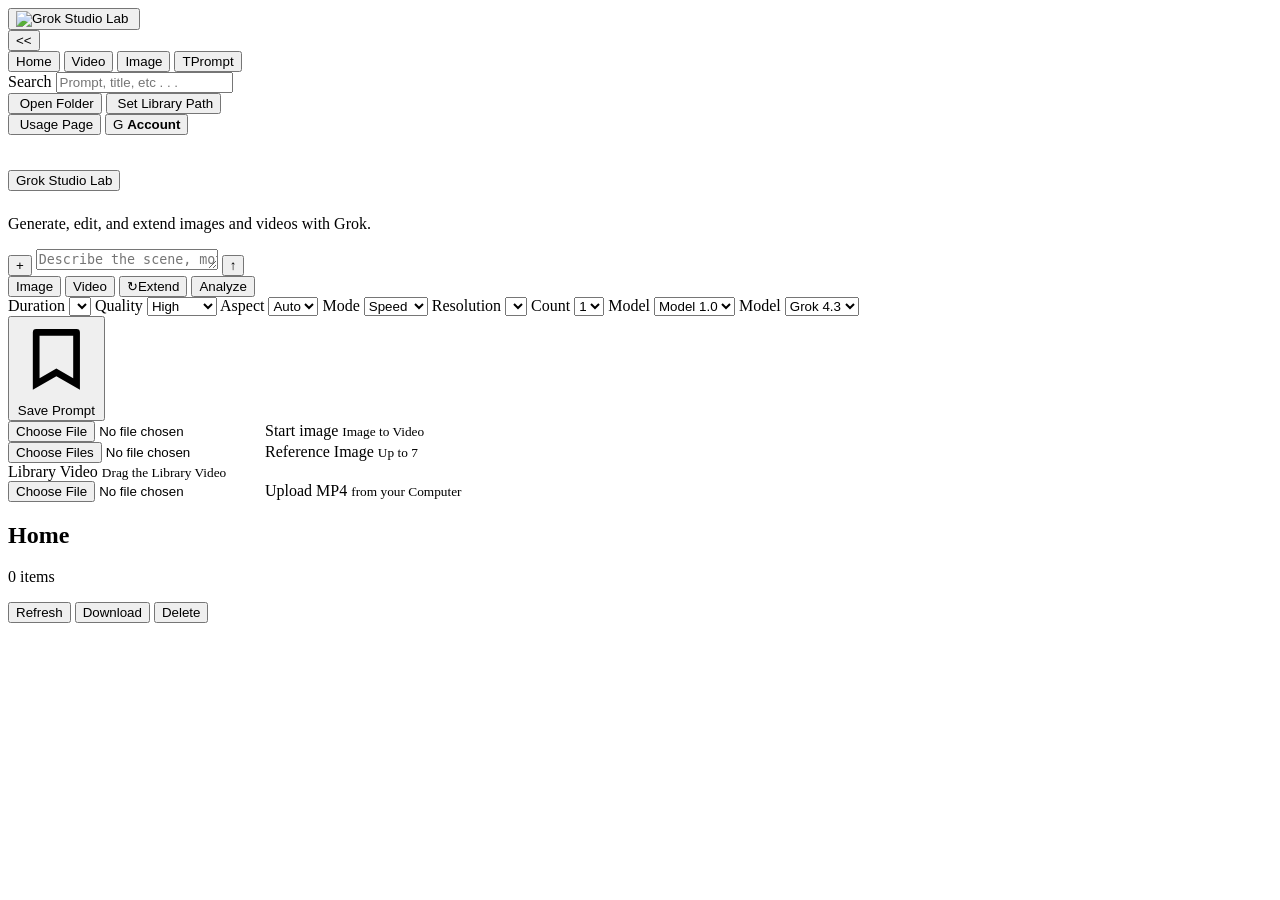
==== studio_static/index.html @ c8d24163 "Release Grok Studio Lab V5 for Windows" ====
<!doctype html>
<html lang="en">
  <head>
    <meta charset="utf-8" />
    <meta name="viewport" content="width=device-width, initial-scale=1" />
    <title>Grok Studio Lab</title>
    <link rel="stylesheet" href="/assets/app.css?v=lab-v5-20260615-01" />
  </head>
  <body>
    <button id="sidebarOpenBtn" class="sidebar-open" data-symbol="&gt;&gt;" hidden aria-label="Open sidebar">&gt;&gt;</button>
    <div class="app-shell" id="appShell">
      <aside class="sidebar">
        <div class="sidebar-head">
          <div class="brand">
            <button id="brandHomeBtn" class="brand-home-button" type="button" aria-label="Go to Home">
              <img class="brand-icon" src="/assets/GrokStudioProIcon.png" alt="Grok Studio Lab" />
              <img class="brand-icon brand-icon-accent" src="/assets/GrokStudioProIconAccent.png" alt="" />
            </button>
          </div>
          <button id="sidebarCloseBtn" class="ghost-button sidebar-close" data-symbol="&lt;&lt;" aria-label="Hide sidebar">&lt;&lt;</button>
        </div>

        <nav class="nav-stack" aria-label="Library filters">
          <button class="nav-item active" data-filter="all"><img src="/assets/icons/imagine/home.svg" alt="" /><span>Home</span></button>
          <button class="nav-item" data-filter="video"><img src="/assets/icons/imagine/video.svg" alt="" /><span>Video</span></button>
          <button class="nav-item" data-filter="image"><img src="/assets/icons/imagine/image.svg" alt="" /><span>Image</span></button>
          <button class="nav-item" data-filter="prompt"><span class="nav-icon">T</span><span>Prompt</span></button>
          <div class="sidebar-block">
            <label for="searchInput" class="nav-item sidebar-search-label"><img src="/assets/icons/imagine/search.svg" alt="" /><span>Search</span></label>
            <input id="searchInput" type="search" placeholder="Prompt, title, etc . . ." />
          </div>
        </nav>

        <section class="account-card" aria-label="Account">
          <div class="sidebar-library-actions">
            <button id="libraryFolderBtn" class="nav-item open-folder-button" type="button">
              <img src="/assets/icons/imagine/folder-open.svg" alt="" />
              <span>Open Folder</span>
            </button>
            <button id="setLibraryPathBtn" class="nav-item set-library-path-button" type="button">
              <img src="/assets/icons/imagine/map-pin.svg" alt="" />
              <span>Set Library Path</span>
            </button>
          </div>
          <button id="usagePageBtn" class="usage-page-button" type="button">
            <img src="/assets/icons/imagine/usage.svg" alt="" />
            <span>Usage Page</span>
          </button>
          <button id="accountButton" class="account-button" type="button">
            <span class="account-avatar" aria-hidden="true">G</span>
            <span class="account-copy">
              <strong id="accountEmail">Account</strong>
            </span>
          </button>
        </section>

      </aside>

      <main class="workspace">
        <header class="topbar">
          <div class="topbar-copy">
            <h1><button id="titleHomeBtn" class="title-home-button" type="button">Grok Studio Lab</button></h1>
            <p>Generate, edit, and extend images and videos with Grok.</p>
          </div>
        </header>

        <div id="selectionBar" class="selection-bar" hidden>
          <strong id="selectionCount">Selected: 0</strong>
          <button id="selectionDownloadBtn" class="ghost-button" type="button">Download</button>
          <button id="selectionDeleteBtn" class="ghost-button danger-button" type="button">Delete</button>
          <button id="selectionClearBtn" class="ghost-button" type="button" aria-label="Clear selection">x</button>
        </div>

        <section id="detailScreen" class="detail-screen" hidden aria-label="Media detail"></section>

        <section class="composer lab-composer" aria-label="Create media">
          <div id="attachmentTray" class="attachment-tray" hidden>
            <label class="attachment-upload-card" id="imageSourceDrop">
              <input id="imageFiles" type="file" accept="image/*" multiple />
              <img src="/assets/icons/imagine/upload-plus.svg" alt="" />
              <span><strong>Image</strong><small>Upload or Drop</small></span>
            </label>
            <div id="uploadHistoryStrip" class="upload-history-strip"></div>
            <div id="imageFileNames" class="file-list source-image-list composer-attached-list"></div>
          </div>

          <div class="composer-plus-row">
            <button id="composerAttachBtn" class="composer-plus" type="button" aria-label="Attach media">+</button>
            <textarea id="promptInput" rows="1" wrap="off" placeholder="Describe the scene, motion, edit, or continuation..."></textarea>
            <button id="submitBtn" class="composer-send" type="button" aria-label="Generate">↑</button>
          </div>

          <div class="composer-options-row">
            <div class="composer-mode-controls">
              <div class="tabs" role="tablist" aria-label="Mode">
                <button class="tab active" data-mode="image" role="tab"><img src="/assets/icons/imagine/image.svg" alt="" />Image</button>
                <button class="tab" data-mode="video" role="tab"><img src="/assets/icons/imagine/video.svg" alt="" />Video</button>
                <button class="tab" data-mode="extend" role="tab"><span class="tab-icon" aria-hidden="true">↻</span>Extend</button>
                <button class="tab" data-mode="analyze" role="tab"><img src="/assets/icons/imagine/search.svg" alt="" />Analyze</button>
              </div>
              <div class="controls-grid">
                <label id="durationControl">
                  <span class="control-name">Duration</span>
                  <select id="durationInput"></select>
                </label>
                <label id="trimQualityControl">
                  <span class="control-name">Quality</span>
                  <select id="trimQualityInput">
                    <option value="high" selected>High</option>
                    <option value="medium">Medium</option>
                    <option value="low">Low</option>
                  </select>
                </label>
                <label id="ratioControl">
                  <span class="control-name">Aspect</span>
                  <select id="aspectInput">
                    <option value="">Auto</option>
                    <option>1:1</option>
                    <option>16:9</option>
                    <option>9:16</option>
                    <option>3:2</option>
                    <option>2:3</option>
                    <option>4:3</option>
                    <option>3:4</option>
                  </select>
                </label>
                <label id="imageModelControl">
                  <span class="control-name">Mode</span>
                  <select id="imageModelInput">
                    <option value="grok-imagine-image" selected>Speed</option>
                    <option value="grok-imagine-image-quality">Quality</option>
                  </select>
                </label>
                <label id="resolutionControl">
                  <span class="control-name">Resolution</span>
                  <select id="resolutionInput"></select>
                </label>
                <label id="countControl">
                  <span class="control-name">Count</span>
                  <select id="countInput">
                    <option value="1" selected>1</option>
                    <option value="2">2</option>
                    <option value="3">3</option>
                    <option value="4">4</option>
                  </select>
                </label>
                <label id="modelControl">
                  <span class="control-name">Model</span>
                  <select id="videoModelInput">
                    <option value="">Model 1.0</option>
                    <option value="grok-imagine-video-1.5-preview">Model 1.5</option>
                  </select>
                </label>
                <label id="analyzeModelControl">
                  <span class="control-name">Model</span>
                  <select id="analyzeModelInput">
                    <option value="grok-4.3" selected>Grok 4.3</option>
                    <option value="grok-4.20-0309-non-reasoning">Grok 4.2</option>
                  </select>
                </label>
              </div>
            </div>
            <button id="savePromptBtn" class="save-prompt-lab" type="button">
              <span class="save-prompt-icon" aria-hidden="true">
                <svg viewBox="0 0 24 24"><path d="M6 3h12a1 1 0 0 1 1 1v17l-7-4-7 4V4a1 1 0 0 1 1-1zm1 2v12.6l5-2.9 5 2.9V5H7z"/></svg>
              </span>
              Save Prompt
            </button>
          </div>

          <input id="categoryInput" type="hidden" value="Inbox" />
          <input id="tagsInput" type="hidden" value="" />

          <div class="mode-panel active" data-panel="image">
          </div>

          <div class="mode-panel compact-hidden" data-panel="video">
            <div class="upload-line two">
              <div class="video-upload-column">
                <label class="file-drop" id="startImageDrop">
                  <input id="startImageFile" type="file" accept="image/*" />
                  <span>Start image</span>
                  <small>Image to Video</small>
                </label>
                <div id="startImagePreview" class="start-preview" hidden></div>
              </div>
              <div class="video-upload-column">
                <label class="file-drop" id="referenceImageDrop">
                  <input id="referenceImageFiles" type="file" accept="image/*" multiple />
                  <span>Reference Image</span>
                  <small>Up to 7</small>
                </label>
                <div id="videoFileNames" class="file-list reference-image-list"></div>
              </div>
            </div>
          </div>

          <div class="mode-panel compact-hidden" data-panel="extend">
            <div class="extend-source-grid">
              <div class="extend-source-block">
                <input id="sourceVideoSelect" type="hidden" value="" />
                <div id="sourceVideoDrop" class="file-drop source-video-drop" role="button" tabindex="0">
                  <span>Library Video</span>
                  <small>Drag the Library Video</small>
                </div>
              </div>
              <label class="file-drop flat source-upload-drop">
                <input id="sourceVideoFile" type="file" accept="video/mp4,video/*" />
                <span>Upload MP4</span>
                <small>from your Computer</small>
              </label>
            </div>
            <div id="sourceVideoPreview" class="source-video-preview" hidden></div>
          </div>
        </section>

        <section class="library-panel" aria-label="Library">
          <div class="library-header">
            <div class="library-title-row">
              <h2><span id="openFolderTitle" class="library-title-button">Home</span></h2>
              <button id="promptNewBtn" class="prompt-new-button" type="button" hidden><span aria-hidden="true">+</span> Write</button>
              <p id="libraryCount">0 items</p>
            </div>
            <p id="workspaceContext" class="workspace-context" hidden></p>
            <div class="library-actions">
              <button id="refreshBtn" class="ghost-button">Refresh</button>
              <button id="downloadSelectedBtn" class="ghost-button">Download</button>
              <button id="deleteSelectedBtn" class="ghost-button danger-button">Delete</button>
              <button id="librarySelectionClearBtn" class="ghost-button library-selection-clear" type="button" aria-label="Clear selection" hidden>x</button>
            </div>
          </div>

          <section id="gallery" class="gallery" aria-live="polite"></section>
        </section>

        <div id="accountOverlay" class="account-overlay" hidden>
          <section id="accountScreen" class="account-screen" role="dialog" aria-modal="true" aria-label="Account">
            <div class="account-screen-head">
              <div>
                <h2>Account <span class="account-heading-note">Register and Switch.</span></h2>
                <p class="account-head-spacer" aria-hidden="true">&nbsp;</p>
              </div>
            </div>
            <div class="account-register">
              <label>
                Email
                <input id="accountNameInput" type="text" placeholder="Main Account" />
              </label>
              <input id="accountPathInput" type="hidden" />
              <button id="registerAccountBtn" class="primary-button" type="button">Register</button>
            </div>
            <div id="accountList" class="account-list"></div>
            <div class="account-back-row">
              <button id="accountBackBtn" class="ghost-button" type="button">Back</button>
            </div>
          </section>
        </div>
      </main>
    </div>

    <div id="toast" class="toast" hidden></div>
    <div id="errorPanel" class="error-panel" hidden>
      <div class="error-panel-head">
        <div>
          <strong id="errorTitle">Job failed</strong>
          <span id="errorKind">Error</span>
        </div>
        <button id="closeErrorBtn" class="ghost-button" type="button">Close</button>
      </div>
      <pre id="errorBody"></pre>
      <div class="error-panel-actions">
        <button id="copyErrorBtn" class="ghost-button" type="button">Copy</button>
      </div>
    </div>
    <div id="studioFullscreenPlayer" class="video-player studio-fullscreen-player" data-video-player tabindex="0" hidden>
      <video class="custom-video" playsinline preload="metadata"></video>
      <div class="video-controls" data-video-controls>
        <button class="video-play" type="button" aria-label="Play"><span class="video-icon"><svg viewBox="0 0 24 24" aria-hidden="true"><path d="M8 5v14l11-7z"/></svg></span></button>
        <span class="video-time"><span data-current>0:00</span><span data-time-separator> / </span><span data-duration>0:00</span></span>
        <input class="video-seek" data-seek type="range" min="0" max="1000" value="0" step="1" aria-label="Seek" />
        <button class="video-mute" type="button" aria-label="Mute"><span class="video-icon"><svg viewBox="0 0 24 24" aria-hidden="true"><path d="M4 9v6h4l5 4V5L9.8 7.6 18.2 16 20 14.2 5.8 0 4 1.8l5.2 5.2L8 9H4z"/></svg></span></button>
        <label class="video-volume">
          <span data-volume-label>100</span>
          <input class="video-volume-slider" data-volume type="range" min="0" max="100" value="100" step="1" aria-label="Volume" />
        </label>
        <button class="video-a" type="button">A</button>
        <button class="video-b" type="button">B</button>
        <select class="video-rate" aria-label="Playback speed">
          <option value="2">2x</option>
          <option value="1.5">1.5x</option>
          <option value="1.25">1.25x</option>
          <option value="1" selected>1x</option>
          <option value="0.75">0.75x</option>
          <option value="0.5">0.5x</option>
          <option value="0.25">0.25x</option>
        </select>
      </div>
    </div>
    <script src="/assets/app.js?v=lab-v5-20260615-01"></script>
  </body>
</html>
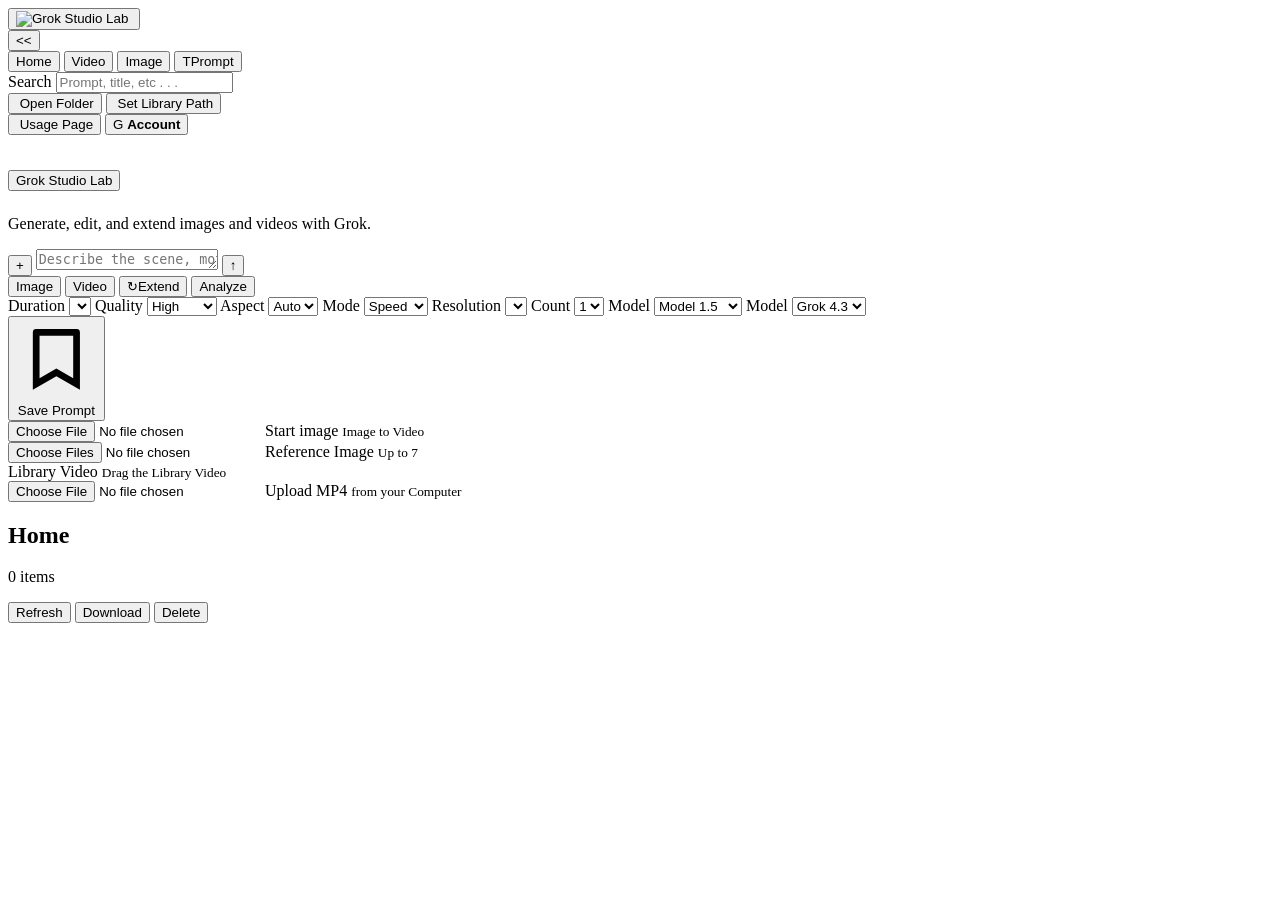
==== commit 728b8766: "Update video model selector" ====
--- a/studio_static/index.html
+++ b/studio_static/index.html
@@ -4,7 +4,7 @@
     <meta charset="utf-8" />
     <meta name="viewport" content="width=device-width, initial-scale=1" />
     <title>Grok Studio Lab</title>
-    <link rel="stylesheet" href="/assets/app.css?v=lab-v5-20260615-01" />
+    <link rel="stylesheet" href="/assets/app.css?v=lab-v5-video-models-20260619-01" />
   </head>
   <body>
     <button id="sidebarOpenBtn" class="sidebar-open" data-symbol="&gt;&gt;" hidden aria-label="Open sidebar">&gt;&gt;</button>
@@ -147,8 +147,9 @@
                 <label id="modelControl">
                   <span class="control-name">Model</span>
                   <select id="videoModelInput">
+                    <option value="grok-imagine-video-1.5" selected>Model 1.5</option>
+                    <option value="grok-imagine-video-1.5-preview">Model 1.5p</option>
                     <option value="">Model 1.0</option>
-                    <option value="grok-imagine-video-1.5-preview">Model 1.5</option>
                   </select>
                 </label>
                 <label id="analyzeModelControl">
@@ -296,6 +297,6 @@
         </select>
       </div>
     </div>
-    <script src="/assets/app.js?v=lab-v5-20260615-01"></script>
+    <script src="/assets/app.js?v=lab-v5-video-models-20260619-01"></script>
   </body>
 </html>
